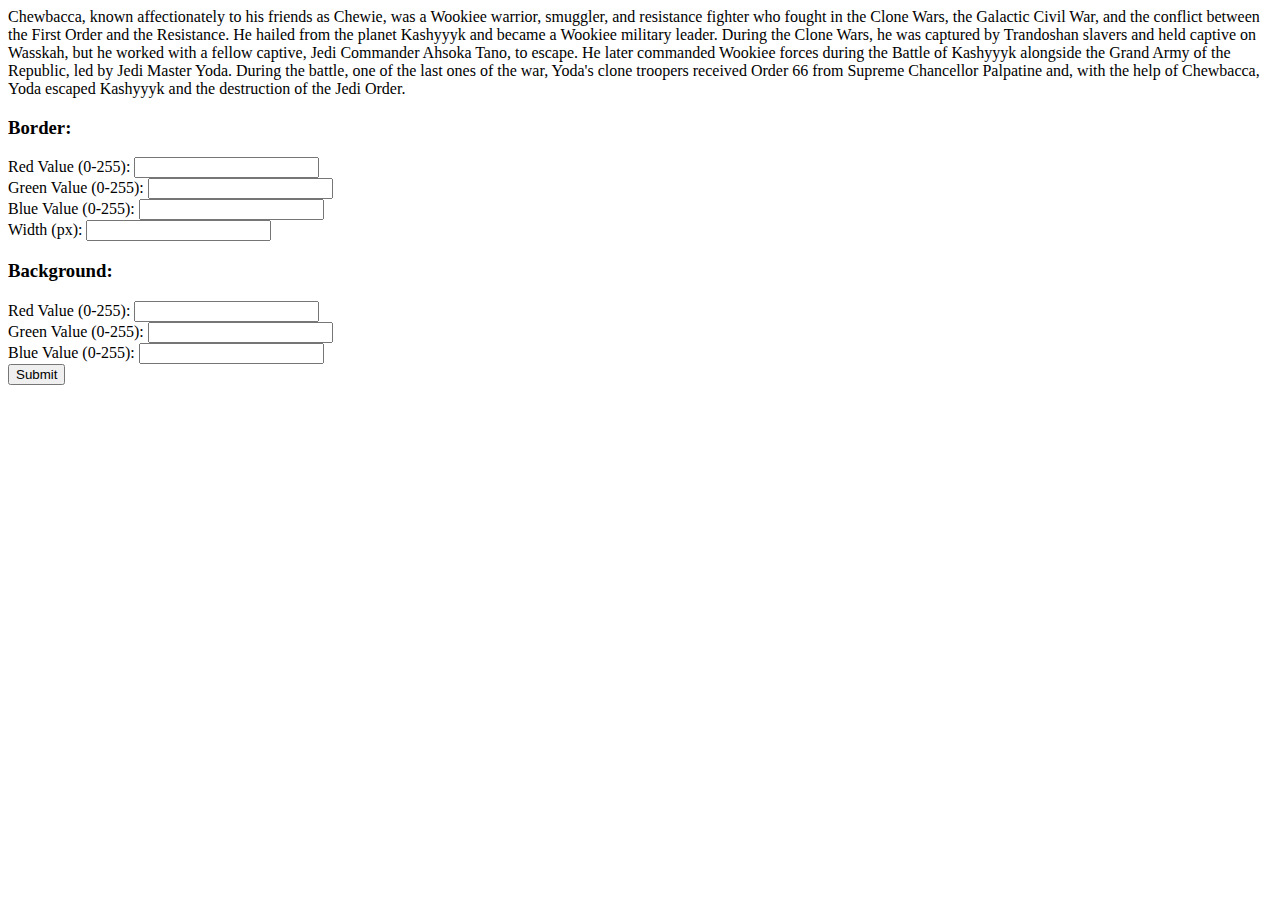
==== Exercise 4/Exercise4.html @ 233e4b2e "Added Exercise 4" ====
<html>
<head>
         <script type="text/javascript"
         src="Manipulation.js"></script>

         <title>CSS Manipulation</title>

    </head>

    <body>
        <p id="Par"> Chewbacca, known affectionately to his friends as Chewie, was a Wookiee warrior, smuggler, and resistance fighter who fought in the Clone Wars, the Galactic Civil War, and the conflict between the First Order and the Resistance. He hailed from the planet Kashyyyk and became a Wookiee military leader. During the Clone Wars, he was captured by Trandoshan slavers and held captive on Wasskah, but he worked with a fellow captive, Jedi Commander Ahsoka Tano, to escape. He later commanded Wookiee forces during the Battle of Kashyyyk alongside the Grand Army of the Republic, led by Jedi Master Yoda. During the battle, one of the last ones of the war, Yoda's clone troopers received Order 66 from Supreme Chancellor Palpatine and, with the help of Chewbacca, Yoda escaped Kashyyyk and the destruction of the Jedi Order. </p>

        <h3>Border:</h3>
        Red Value (0-255): <input type="text" name="Red" id="borderRed"><br>
        Green Value (0-255): <input type="text" name="Green" id="borderGreen"><br>
        Blue Value (0-255): <input type="text" name="Blue" id="borderBlue"><br>
        Width (px): <input type="text" name="Width" id="borderWidth"><br>

        <h3>Background:</h3>
        Red Value (0-255): <input type="text" name="Red" id="bgRed"><br>
        Green Value (0-255): <input type="text" name="Green" id="bgGreen"><br>
        Blue Value (0-255): <input type="text" name="Blue" id="bgBlue"><br>

        <button value="Submit" onclick="changeColor()"> Submit</a> </button>
    </body>
</html>
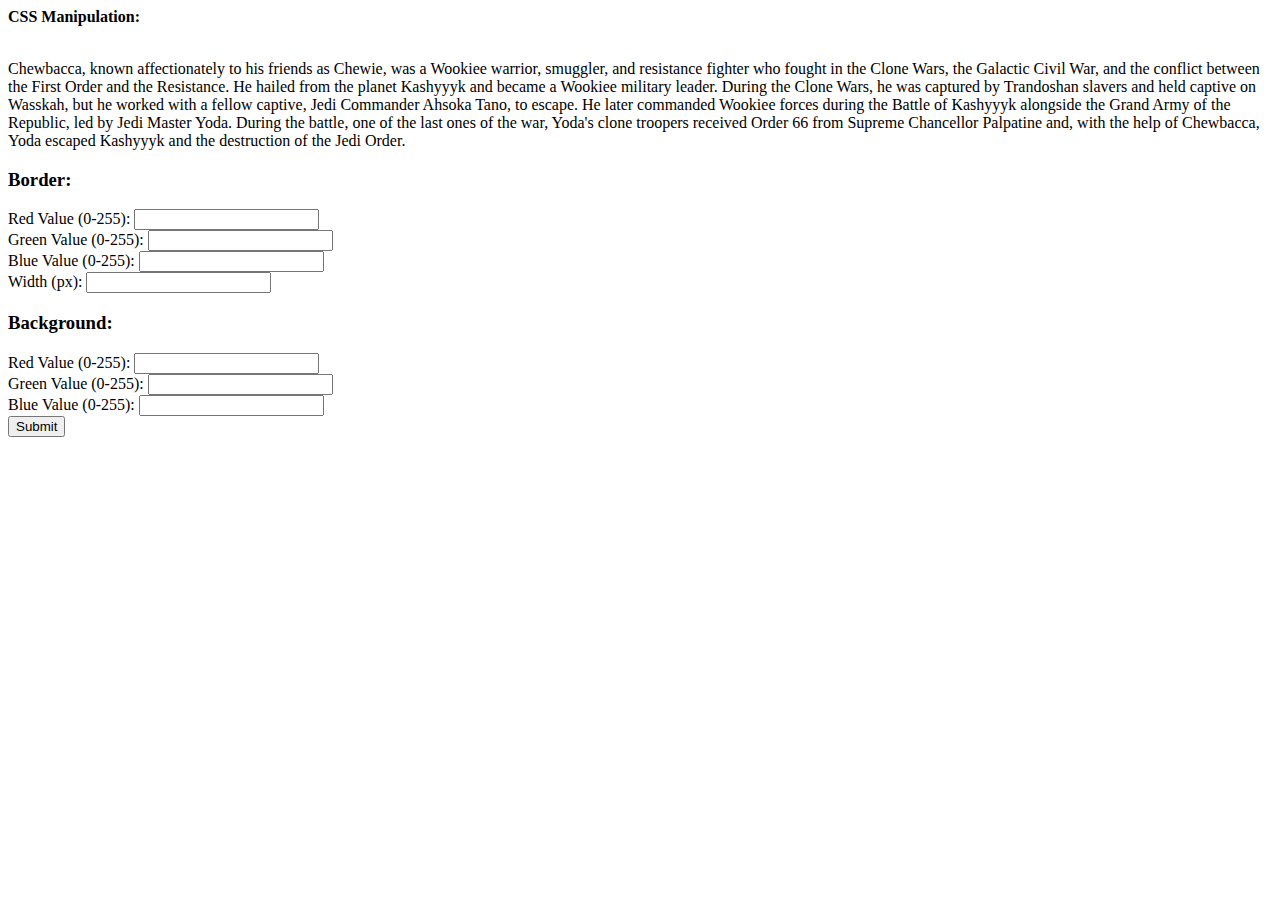
==== commit 8ce50d34: "Fixed text in exercises 2 and 3" ====
--- a/Exercise 4/Exercise4.html
+++ b/Exercise 4/Exercise4.html
@@ -8,6 +8,7 @@
     </head>
 
     <body>
+        <b>CSS Manipulation: </b> <br /> <br />
         <p id="Par"> Chewbacca, known affectionately to his friends as Chewie, was a Wookiee warrior, smuggler, and resistance fighter who fought in the Clone Wars, the Galactic Civil War, and the conflict between the First Order and the Resistance. He hailed from the planet Kashyyyk and became a Wookiee military leader. During the Clone Wars, he was captured by Trandoshan slavers and held captive on Wasskah, but he worked with a fellow captive, Jedi Commander Ahsoka Tano, to escape. He later commanded Wookiee forces during the Battle of Kashyyyk alongside the Grand Army of the Republic, led by Jedi Master Yoda. During the battle, one of the last ones of the war, Yoda's clone troopers received Order 66 from Supreme Chancellor Palpatine and, with the help of Chewbacca, Yoda escaped Kashyyyk and the destruction of the Jedi Order. </p>
 
         <h3>Border:</h3>
